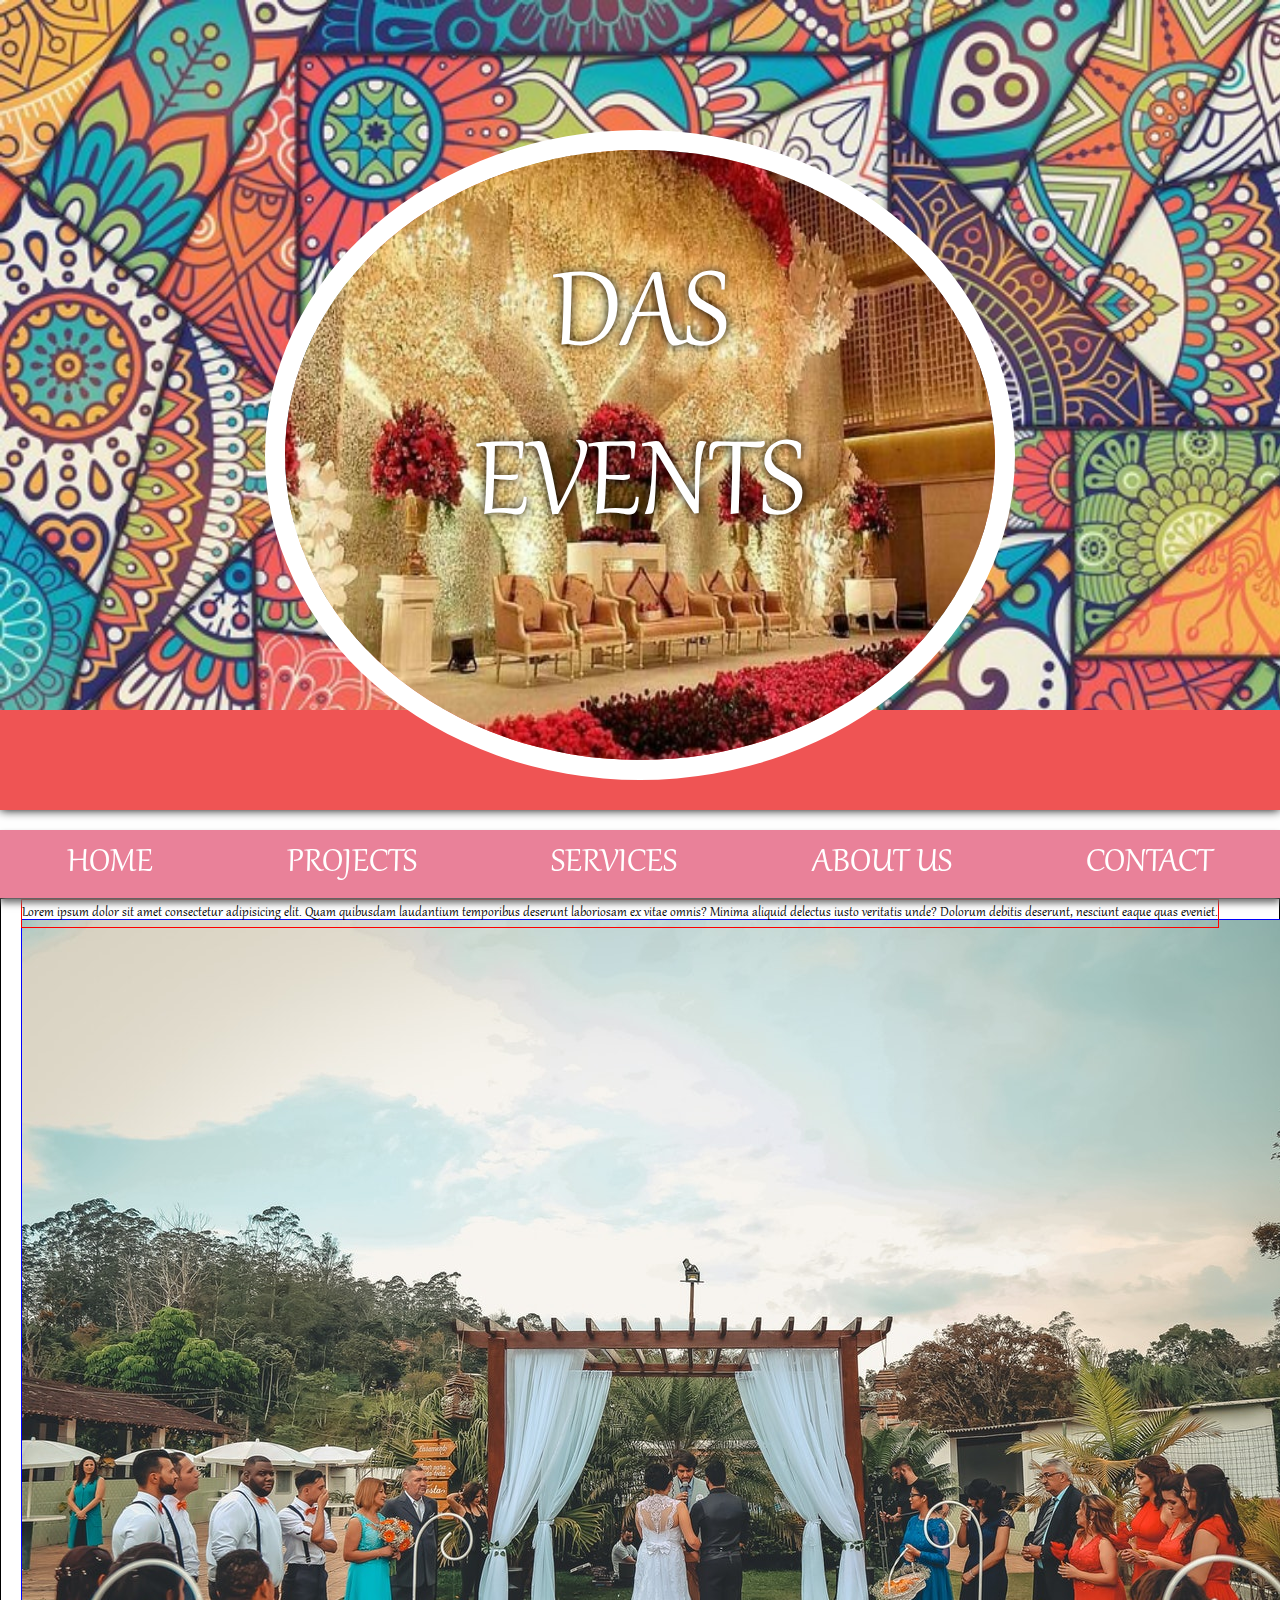
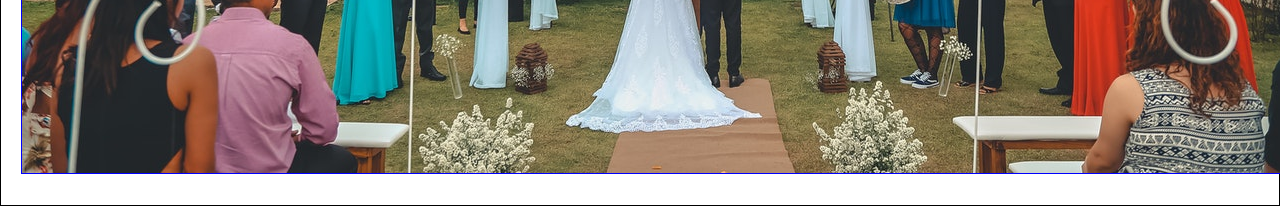
==== aboutus.html @ 894e2127 "first commit" ====
<!DOCTYPE html>
<html lang="en">
<head>
    <meta charset="UTF-8">
    <meta http-equiv="X-UA-Compatible" content="IE=edge">
    <meta name="viewport" content="width=device-width, initial-scale=1.0">
    <link rel="stylesheet" href="style.css">
    <link rel="stylesheet" href="aboutus.css">
    <title>Document</title>
</head>
<body>
    <header>
        <div class="banner">
            <div class="main-image">
                <img src="assets/img/dasbanner.jpg" alt="">
                <div class="das-events">
                    <h1>Das</h1>
                    <h1>Events</h1>
                </div>
            </div>
        </div>
        <nav>
            <ul>
               <a href="index.html"><li>Home</li> </a> 
                <a href=""><li>Projects</li></a>
                <a href=""><li>Services</li></a>
                <a href=""><li>About Us</li> </a>
                <a href=""><li>Contact</li></a>
            </ul>
        </nav>
    </header>

    <section>
        <div class="aboutus">
            <div class="aboutus-img">
                <img src="assets/img/pexels-sergio-souza-1779414.jpg" alt="">
                <p>Lorem ipsum dolor sit amet consectetur adipisicing elit. Quam quibusdam laudantium temporibus
                     deserunt laboriosam ex vitae omnis? Minima aliquid delectus iusto veritatis unde? Dolorum debitis deserunt, nesciunt eaque quas eveniet.
                </p>
            </div>
            
        </div>
    </section>
</body>
</html>
---- style.css ----
/* @import url('https://fonts.googleapis.com/css2?family=Gabriela&display=swap'); */

@font-face {
    font-family: myFont;
    src: url(assets/typography/gabriola\ Font\ Download.woff);
  }
:root{
    --pink:	#E98199;
    --red:#EF5454;
}
*{
    box-sizing: border-box;
    margin: 0;
    padding: 0;
    font-family: myFont,Helvetica, sans-serif;
}

header .banner{
    position: relative;
    background: url(assets/img/0_hL-usWd0WA_PzX6H.jpg);
    background-attachment: fixed;
    background-size: cover;
    width: 100%;
    /* border: 1px solid var(--red); */
    height: 90vh;
    border-bottom: 100px solid var(--red);

    display: flex;
    justify-content: center;

    z-index: -100;

    box-shadow: 0 0 10px black;
}

header .banner .main-image{
    position: absolute;
    /* border: 1px solid green; */
    margin-top: 130px;
    display: flex;
    justify-content: center;
    align-items: center;
    
    /* z-index: -1; */
}
header .banner .main-image img{
    width: 750px;
    height: 650px;
    border-radius: 50%;
    border: 20px solid white;
    position: relative;

}
header .banner .main-image .das-events{
    position: absolute;
    color: white;
    font-size: 4em;
text-align: center;
text-transform: uppercase;
margin-top: -150px;

}
header .banner .main-image .das-events h1{
    margin-bottom: -50px;
    font-weight: 400;
    text-shadow: 0 0 10px black;
}

nav{
    z-index: 100;
    margin-top: 20px;
    /* border: 1px solid red; */
    background-color: var(--pink);
    box-shadow: 0px 5px 7px 0px #6f6f6f;
    position: sticky;
    /* width: 100%; */
    top: 10px;
}
nav ul {
    display: flex;
    font-size: 2.5em;
    justify-content: space-around;
    color: white;
    list-style: none;
    text-transform: uppercase;
}
nav ul a{
    text-decoration: none;
    color: white;
}
nav ul a :hover{
    background-color: var(--red);
}
nav ul li{
    padding: 0 20px;
    /* background-color: red; */
}

/* subhead */
.sub-head{
    /* border: 1px solid red; */
    color: rgb(116, 116, 116);
font-size: 2.5em;
padding: 30px;    
}
.sub-head p{
    text-indent: 250px;
    text-align: justify;
}

/* shapes */
.bg-shapes-left{
    height: 100%;
    background: url(assets/img/shape-1.svg), url(assets/img/shape-2.svg) right;             
    /* background-attachment: fixed; */
    /* background-size:100% 100%; */
    /* background-size:cover; */
    background-repeat: no-repeat;
    /* background-position: left; */
    background-position: 0 2.5em,right 1000px;
 
}
.bg-shapes-right{
    height: 100%;
    background: url(assets/img/shape-2.svg);
    /* background-attachment: fixed; */
        /* background-size:100% 100%; */
    /* background-size:cover;
    background-repeat: no-repeat;
    background-position: right center;
*/
}

.body{
    /* border: 1px solid red; */
    display: flex;
    justify-content: space-evenly;
    padding: 20px;
    margin-bottom: 8.5em;
}
.body .body-img{
    width: 50%;
    /* padding: 10px; */
    color: rgb(116, 116, 116);
}
.body .body-content{
    width: 40%;
    /* padding: 10px; */
    color: rgb(116, 116, 116);
}
.body .body-img {
    border: 10px solid var(--red);
    box-shadow: black 0px 0px 5px 0px;
}
.body .body-img img{
    width: 100%;
    height: 100%;
    border: 10px solid white;
    box-shadow: 0 0 5px 0px black;
    object-fit: cover;
}
.body .body-content p{
    font-size: 2.5em;
}
.reverse{
    display: flex;
    flex-direction: row-reverse;
}

* {box-sizing:border-box}

/* Slideshow container */
.slideshow-container {
  /* max-width: 1000px; */
  position: relative;
  margin: auto;
  margin-top: 10em;
}

/* Hide the images by default */
.mySlides {
  display: none;
  border: 15px solid var(--red);
}
.mySlides > img{
    height: 80vh;
    object-fit: cover;
    box-shadow: 0 0 8px black;
}

/* Next & previous buttons */
.prev, .next {
  cursor: pointer;
  position: absolute;
  top: 50%;
  width: auto;
  margin-top: -22px;
  padding: 10px 30px;
  color: white;
  font-weight: bold;
  font-size: 18px;
  transition: 0.6s ease;
  border-radius: 0 3px 3px 0;
  user-select: none;

  background-color: var(--red);
  box-shadow: 0 0 8px black;
}

/* Position the "next button" to the right */
.next {
  right: 0;
  border-radius: 3px 0 0 3px;
}

/* On hover, add a black background color with a little bit see-through */
.prev:hover, .next:hover {
  background-color: var(--pink);
}

/* Caption text */
/* .text {
  color: #f2f2f2;
  font-size: 15px;
  padding: 8px 12px;
  position: absolute;
  bottom: 8px;
  width: 100%;
  text-align: center;
} */

/* Number text (1/3 etc) */
/* .numbertext {
  color: #f2f2f2;
  font-size: 12px;
  padding: 8px 12px;
  position: absolute;
  top: 0;
} */

/* The dots/bullets/indicators */
/* .dot {
  cursor: pointer;
  height: 15px;
  width: 15px;
  margin: 0 2px;
  background-color: #bbb;
  border-radius: 50%;
  display: inline-block;
  transition: background-color 0.6s ease;
} */

.active, .dot:hover {
  background-color: #717171;
}

/* Fading animation */
.fade {
  -webkit-animation-name: fade;
  -webkit-animation-duration: 1.5s;
  animation-name: fade;
  animation-duration: 1.5s;
}

@-webkit-keyframes fade {
  from {opacity: .4}
  to {opacity: 1}
}

@keyframes fade {
  from {opacity: .4}
  to {opacity: 1}
}

.section{
  /* border: 1px solid red; */
  position: relative;
  margin-top: 150px;
}
.section hr{
  position: absolute;
  background-color: #fabfc6;
  right: 0;
  border: none;
  height: 3em;
  width: 60%;
  /* margin-right: 0; */
  /* border: 1px solid blue; */
}
.left hr{
  left: 0;
margin-top: -100px;
}
.big-banner{
  display: flex;
  flex-direction: column;
  align-items: center;
  margin-top: 50px;
  /* border: 1px solid red; */
  padding: 20px;

}
.big-banner-img img{
  width: 100%;
  height: 80vh;
  border: 10px solid white;
  box-shadow: 0 0 5px black;
}
.big-banner-img{
  border-top:10px solid var(--red) ;
  border-right: 40px solid var(--red);
  border-bottom: 10px solid var(--red);
  border-left: 40px solid var(--red);
  box-shadow: 0 0 5px black;
}
.big-banner-img,.big-banner-content{
  width:80%;
  /* border: 1px solid blue; */
}
.big-banner-content{
  padding: 20px;
font-size: 3em;
color: rgb(117, 117, 117);
line-height: 1.3;
text-align: center;
}
.big-content{
  /* border: 1px solid red; */
  padding-top: 80px;
  padding-right: 100px;
  padding-left: 100px;
  padding-bottom: 30px;
  text-indent: 150px;
background-color: #fabfc6;
}
.big-content p{
  font-size: 2.5em;
  text-align: center;
  color: rgb(117, 117, 117);
}

.small-content{
  padding: 20px;
  display: flex;
  justify-content: center;
}
.small-content-p{
  width: 80%;
  border-bottom: 1px solid rgb(117, 117, 117) ;
font-size: 2em;
text-align: center;
color: rgb(117, 117, 117);
}
footer{
  background-color:#fabfc6 ;
}
.footer{
 
  display: flex;
  justify-content: space-around;
  font-size: 1.7em;
  
  color: rgb(62 62 62);
}
.about-us, .social-media, .address{
  width: 20%;
  text-align: center;
}
.social-icons{
  /* border: 1px solid red; */
  display: flex;
  justify-content: space-around;
}
.social-icons a{
  text-decoration: none;
  color: rgb(62 62 62);
}
.social-icons i{
 /* margin-left: 40px; */  
 font-size: 1.6em;
}
.copyrights{
  /* border: 1px solid red; */
  background-color: var(--pink);
  display: flex;
  justify-content: center;
  align-items: center;
font-size:1.5em;
color:rgb(62 62 62) ;
}
.copyrights a{
  text-decoration: none;
  color:white ;
}
---- aboutus.css ----
.aboutus-img {
border: 1px solid black;
padding: 20px;
position: relative;
}
.aboutus-img img{
position: relative;
border: 1px solid blue;
}
.aboutus-img p{
    border: 1px solid red;
    position: absolute;
    top: 0;
}
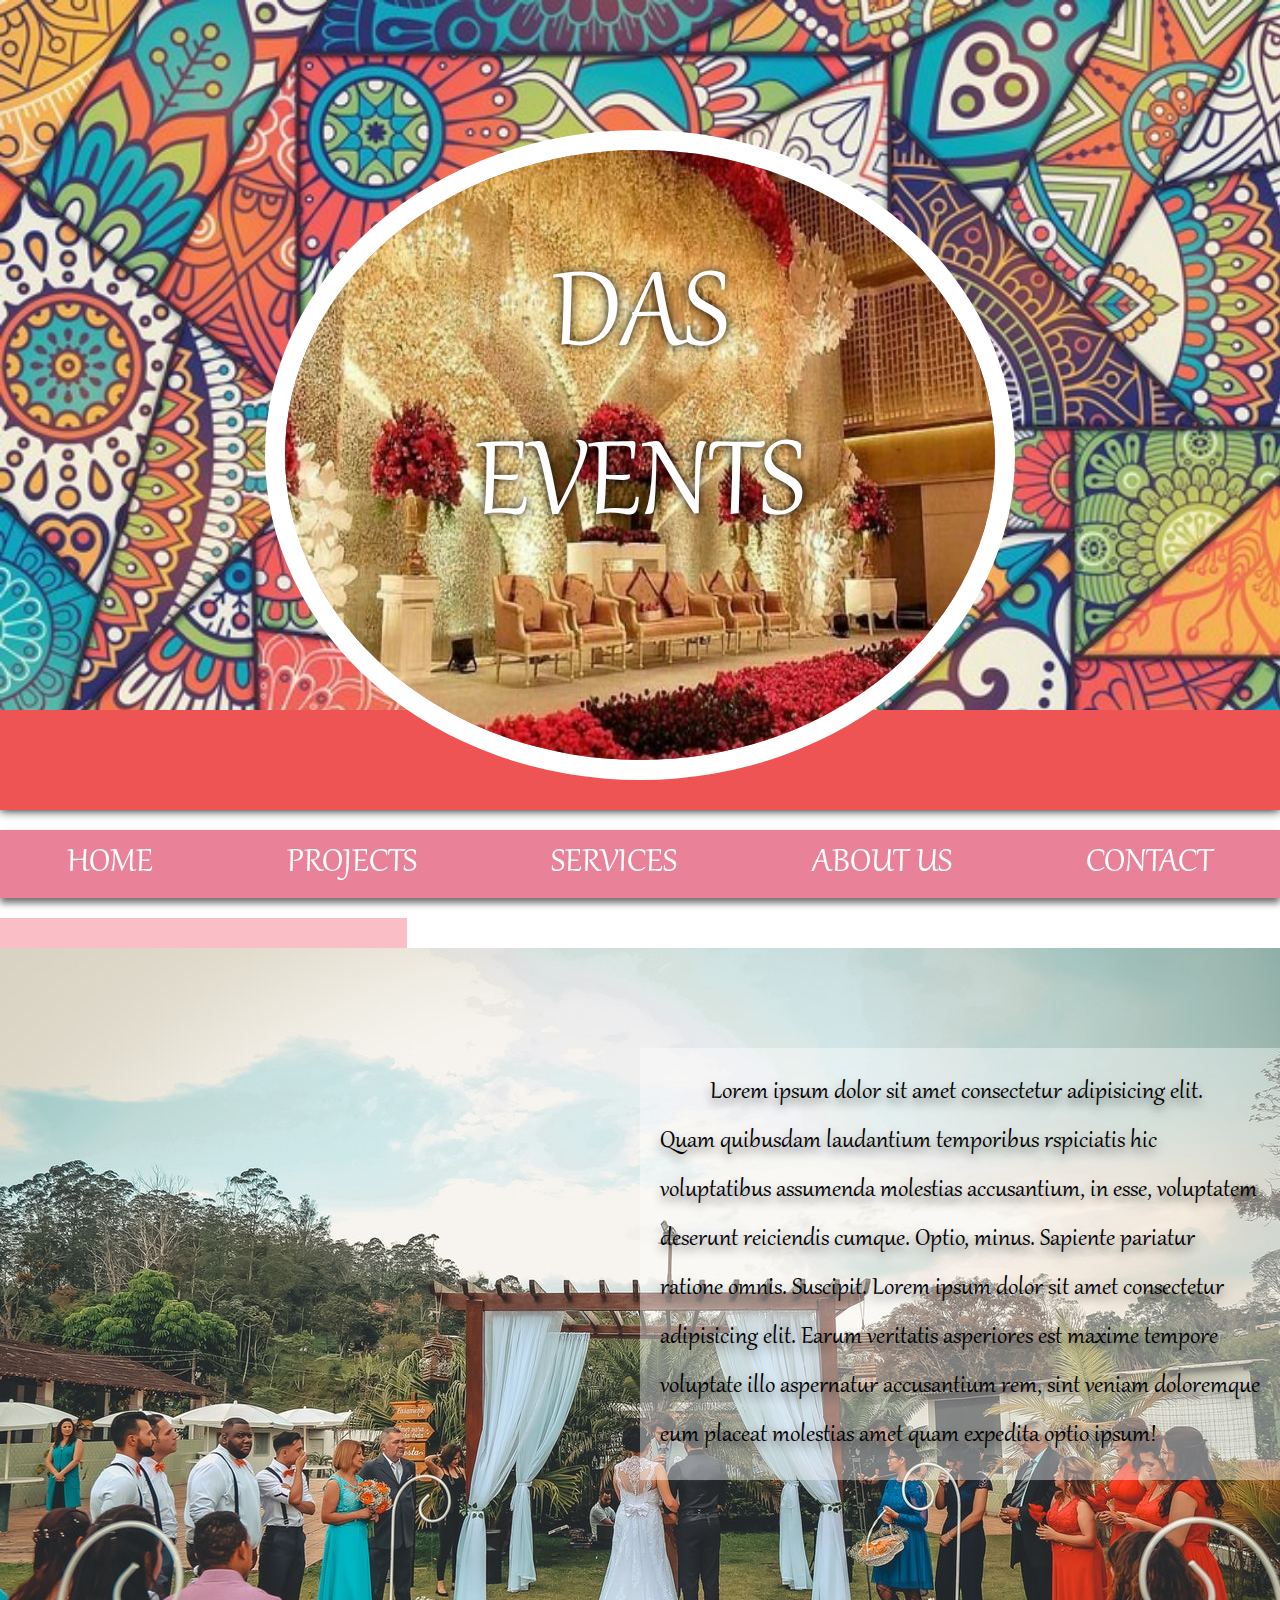
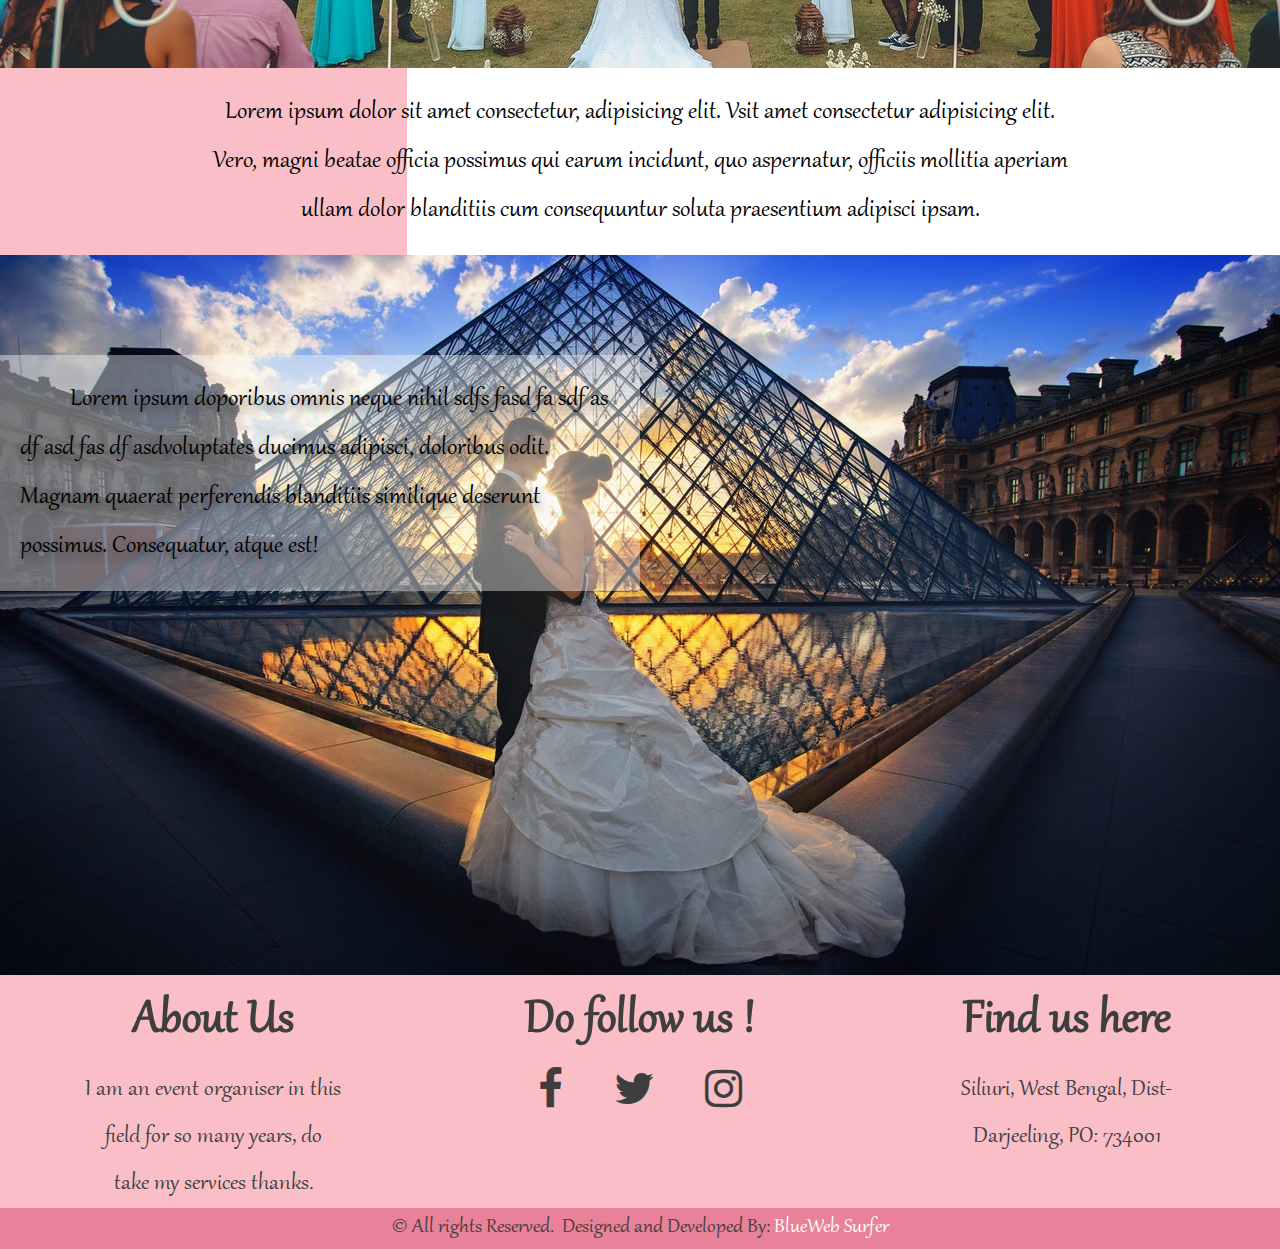
==== commit dca76db0: "remaining pages done" ====
--- a/aboutus.html
+++ b/aboutus.html
@@ -5,6 +5,7 @@
     <meta http-equiv="X-UA-Compatible" content="IE=edge">
     <meta name="viewport" content="width=device-width, initial-scale=1.0">
     <link rel="stylesheet" href="style.css">
+    <link rel="stylesheet" href="https://cdnjs.cloudflare.com/ajax/libs/font-awesome/4.7.0/css/font-awesome.min.css">
     <link rel="stylesheet" href="aboutus.css">
     <title>Document</title>
 </head>
@@ -22,24 +23,62 @@
         <nav>
             <ul>
                <a href="index.html"><li>Home</li> </a> 
-                <a href=""><li>Projects</li></a>
-                <a href=""><li>Services</li></a>
-                <a href=""><li>About Us</li> </a>
-                <a href=""><li>Contact</li></a>
+                <a href="projects.html"><li>Projects</li></a>
+                <a href="services.html"><li>Services</li></a>
+                <a href="aboutus.html"><li>About Us</li> </a>
+                <a href="contact.html"><li>Contact</li></a>
             </ul>
         </nav>
     </header>
 
-    <section>
+    <section class="bg-image">
         <div class="aboutus">
             <div class="aboutus-img">
                 <img src="assets/img/pexels-sergio-souza-1779414.jpg" alt="">
                 <p>Lorem ipsum dolor sit amet consectetur adipisicing elit. Quam quibusdam laudantium temporibus
-                     deserunt laboriosam ex vitae omnis? Minima aliquid delectus iusto veritatis unde? Dolorum debitis deserunt, nesciunt eaque quas eveniet.
-                </p>
+                    rspiciatis hic voluptatibus assumenda molestias accusantium, in esse, voluptatem deserunt reiciendis cumque. Optio, minus. Sapiente pariatur ratione omnis. Suscipit.
+                Lorem ipsum dolor sit amet consectetur adipisicing elit. Earum veritatis asperiores est maxime tempore voluptate illo aspernatur accusantium rem, sint veniam doloremque eum placeat molestias amet quam expedita optio ipsum!
+                    </p>
             </div>
             
         </div>
+        <div class="small-content">
+            <p>Lorem ipsum dolor sit amet consectetur, adipisicing elit. Vsit amet consectetur adipisicing elit. Vero, magni beatae officia possimus qui earum incidunt, quo aspernatur, officiis mollitia aperiam ullam dolor blanditiis cum consequuntur soluta praesentium adipisci ipsam.
+            </p>
+        </div>
+        <div class="aboutus-subfooter">
+            <div class="aboutus-subfooter-img">
+                <img src="assets/img/pexels-igor-link-933118.jpg" alt="">
+                <p>Lorem ipsum doporibus omnis neque nihil sdfs fasd fa sdf as df asd fas df asdvoluptates ducimus adipisci, doloribus odit. Magnam quaerat perferendis blanditiis similique deserunt possimus. Consequatur, atque est!
+                </p>
+            </div>
+        </div>
     </section>
+
+    <footer>
+        <div class="footer">
+        <div class="about-us">
+            <h1>About Us</h1>
+            <p>I am an event organiser in this field for so many years, do take my services thanks.</p>
+        </div>
+        <div class="social-media">
+            <h1>Do follow us !</h1>
+            <div class="social-icons">
+                <a href="https://www.facebook.com/"><i class="fa fa-facebook"></i></a>
+                <a href="https://www.twitter.com/"><i class="fa fa-twitter"></i></a>
+                <a href="https://www.instagram.com/"><i class="fa fa-instagram"></i></a>
+            </div>
+            
+        </div>
+        <div class="address">
+            <h1>Find us here</h1>
+            <p>Siliuri, West Bengal, Dist-Darjeeling, PO: 734001</p>
+        </div>
+       </div>
+       <div class="copyrights">
+        <p>&copy; All rights Reserved.</p>
+        <p>&nbsp; Designed and Developed By: <a href="www.bluewebsurfer.com">BlueWeb Surfer</a></p>
+    </div>
+    </footer>
 </body>
 </html>--- a/aboutus.css
+++ b/aboutus.css
@@ -1,14 +1,82 @@
+:root{
+    --pink:	#E98199;
+    --red:#EF5454;
+}
+.aboutus{
+    padding-top: 50px;
+    /* border: 10px solid red; */
+    position: relative;
+}
+.bg-image{
+    background: url(assets/img/shape-1.svg);
+    background-repeat: no-repeat;
+    background-position: 0 20px;
+}
 .aboutus-img {
-border: 1px solid black;
-padding: 20px;
+/* border: 1px solid black; */
+/* padding: 20px; */
 position: relative;
+height: 80vh;
 }
 .aboutus-img img{
 position: relative;
-border: 1px solid blue;
+/* border: 1px solid blue; */
+object-fit: cover;
+width: 100%;
+height: 80vh;
 }
 .aboutus-img p{
-    border: 1px solid red;
+    /* border: 1px solid red; */
     position: absolute;
-    top: 0;
+    top: 100px;
+    text-indent: 50px;
+padding: 20px;
+background-color: rgb(255 255 255 / 40%);
+    right: 0;
+    width: 50%;
+    font-size: 1.8em;
+    font-weight: 500;
+    text-shadow: 0 5px 10px rgb(49 49 49 / 64%);
+}
+.small-content{
+    /* border: 1px solid red; */
+}
+.small-content p{
+    width: 70%;
+    text-align: center;
+    font-size: 1.8em;
+}
+
+/* aboutus sub footer */
+.aboutus-subfooter{
+    /* padding-top: 50px; */
+    /* border: 10px solid red; */
+    position: relative;
+}
+
+.aboutus-subfooter-img {
+/* border: 1px solid black; */
+/* padding: 20px; */
+position: relative;
+height: 80vh;
+}
+.aboutus-subfooter-img img{
+position: relative;
+/* border: 1px solid blue; */
+object-fit: cover;
+width: 100%;
+height: 80vh;
+}
+.aboutus-subfooter-img p{
+    /* border: 1px solid red; */
+    position: absolute;
+    top: 100px;
+    text-indent: 50px;
+padding: 20px;
+background-color: rgb(255 255 255 / 40%);
+    left: 0;
+    width: 50%;
+    font-size: 1.8em;
+    font-weight: 500;
+    text-shadow: 0 5px 10px rgb(49 49 49 / 64%);
 }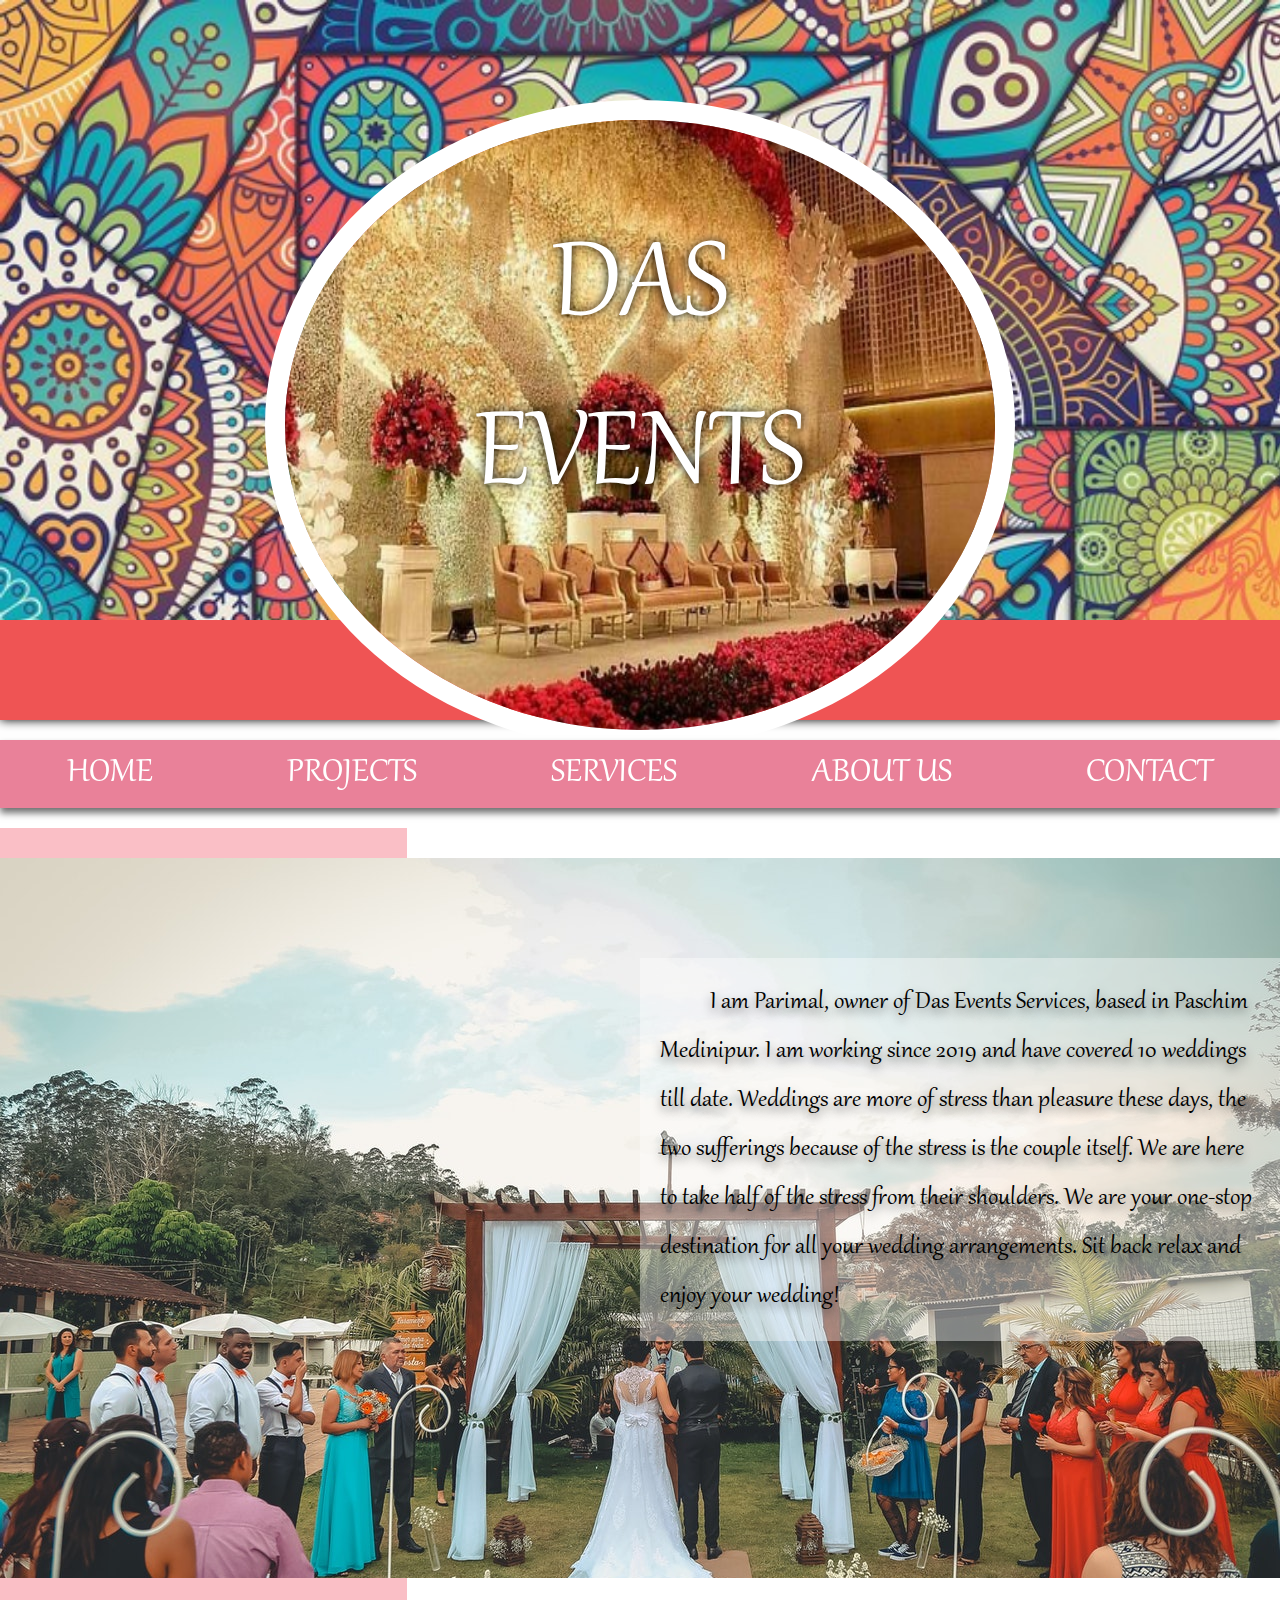
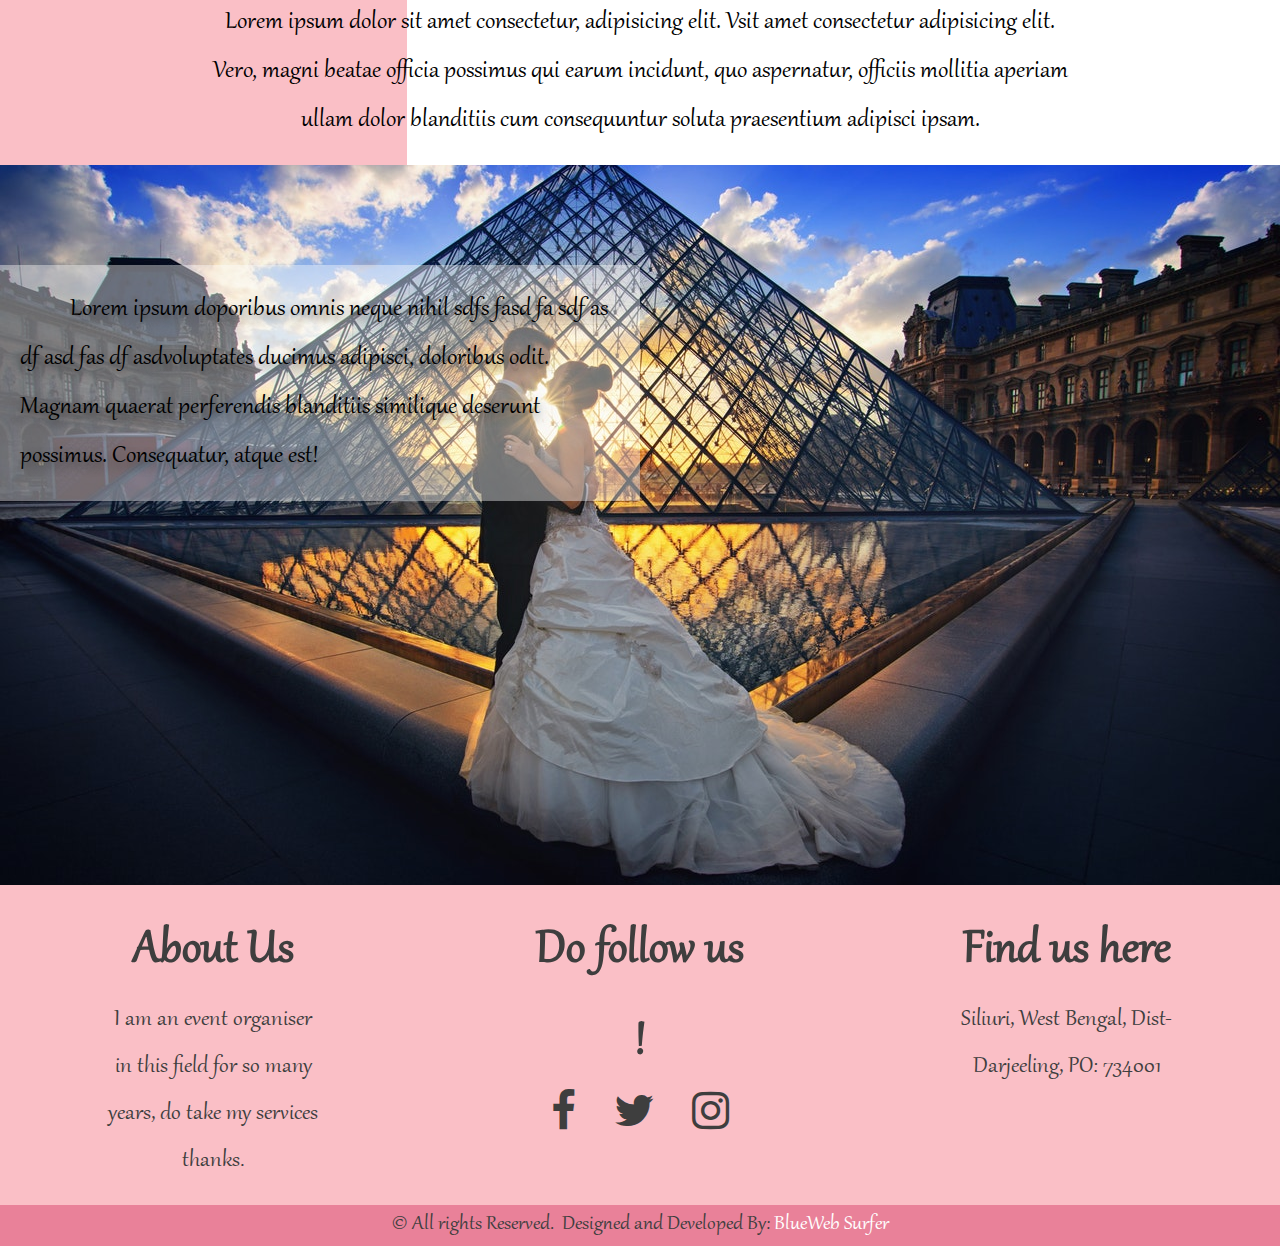
==== commit 7d69ccb2: "responsive" ====
--- a/aboutus.html
+++ b/aboutus.html
@@ -35,9 +35,7 @@
         <div class="aboutus">
             <div class="aboutus-img">
                 <img src="assets/img/pexels-sergio-souza-1779414.jpg" alt="">
-                <p>Lorem ipsum dolor sit amet consectetur adipisicing elit. Quam quibusdam laudantium temporibus
-                    rspiciatis hic voluptatibus assumenda molestias accusantium, in esse, voluptatem deserunt reiciendis cumque. Optio, minus. Sapiente pariatur ratione omnis. Suscipit.
-                Lorem ipsum dolor sit amet consectetur adipisicing elit. Earum veritatis asperiores est maxime tempore voluptate illo aspernatur accusantium rem, sint veniam doloremque eum placeat molestias amet quam expedita optio ipsum!
+                <p>I am Parimal, owner of Das Events Services, based in Paschim Medinipur. I am working since 2019 and have covered 10 weddings till date. Weddings are more of stress than pleasure these days, the two sufferings because of the stress is the couple itself. We are here to take half of the stress from their shoulders. We are your one-stop destination for all your wedding arrangements. Sit back relax and enjoy your wedding!
                     </p>
             </div>
             
--- a/style.css
+++ b/style.css
@@ -15,6 +15,13 @@
     font-family: myFont,Helvetica, sans-serif;
 }
 
+header .topheader{
+  width: 100%;
+  background-color: var(--pink);
+  float: right;
+  text-align: center;
+  
+}
 header .banner{
     position: relative;
     background: url(assets/img/0_hL-usWd0WA_PzX6H.jpg);
@@ -22,7 +29,7 @@
     background-size: cover;
     width: 100%;
     /* border: 1px solid var(--red); */
-    height: 90vh;
+    height: 80vh;
     border-bottom: 100px solid var(--red);
 
     display: flex;
@@ -35,8 +42,11 @@
 
 header .banner .main-image{
     position: absolute;
+    width: 750px;
+    height: 650px;
+    /* border: 1px solid red; */
     /* border: 1px solid green; */
-    margin-top: 130px;
+    margin-top: 100px;
     display: flex;
     justify-content: center;
     align-items: center;
@@ -44,8 +54,8 @@
     /* z-index: -1; */
 }
 header .banner .main-image img{
-    width: 750px;
-    height: 650px;
+    width: 100%;
+    height: 100%;
     border-radius: 50%;
     border: 20px solid white;
     position: relative;
@@ -73,7 +83,6 @@
     background-color: var(--pink);
     box-shadow: 0px 5px 7px 0px #6f6f6f;
     position: sticky;
-    /* width: 100%; */
     top: 10px;
 }
 nav ul {
@@ -95,6 +104,9 @@
     padding: 0 20px;
     /* background-color: red; */
 }
+.hammenu{
+  display: none;
+}
 
 /* subhead */
 .sub-head{
@@ -104,7 +116,7 @@
 padding: 30px;    
 }
 .sub-head p{
-    text-indent: 250px;
+    text-indent: 150px;
     text-align: justify;
 }
 
@@ -324,6 +336,7 @@
 line-height: 1.3;
 text-align: center;
 }
+/* big content */
 .big-content{
   /* border: 1px solid red; */
   padding-top: 80px;
@@ -365,6 +378,7 @@
 .about-us, .social-media, .address{
   width: 20%;
   text-align: center;
+  padding: 20px;
 }
 .social-icons{
   /* border: 1px solid red; */
@@ -393,3 +407,159 @@
   color:white ;
 }
 
+/* responsve */ 
+@media(max-width:480px){
+  header .banner{
+    height: 50vh;
+    border-bottom: 50px solid var(--red);
+    /* width: 30%; */
+  }
+  header .banner .main-image{
+    width: 70%;
+    height: 300px;
+    margin-top: 100px;
+  }
+  header .banner .main-image img{
+    width: 100%;
+    height: 100%;
+    object-fit: cover;
+    border: 10px solid white;
+  }
+  header .banner .main-image .das-events{
+    margin-top: -30px;
+    font-size: 1.8em;
+  }
+  nav{
+    margin-top: -5px;
+    border: 1px solid red;
+    width: 100%;
+  }
+  nav ul{
+    flex-direction: column;
+  }
+  .hammenu{
+    display: block;
+  }
+  nav{
+    position: relative;
+  }
+  nav ul a .hammenu {
+    position: absolute;
+    top: 0;
+    right: 0;
+  }
+  nav .topnav a:not(:first-child){
+    display: none;
+  }
+  .topnav .responsive a{
+    display: block;
+    border: 10px solid black;
+  }
+
+  /* subhead */
+  .sub-head{
+    font-size: 1.5em;
+  }
+  .bg-shapes-left{
+    background: url(assets/img/shape-2.svg);
+    background-repeat: no-repeat;
+    background-position: left 30px;
+  }
+
+  .body{
+    flex-direction: column;
+    margin-bottom: 1.5em;
+  }
+  .body .body-img{
+    width: 100%;
+    height: 40vh;
+  }
+  .body .body-content{
+    width: 100%;
+    /* padding: 10px; */
+    color: rgb(116, 116, 116);
+}
+.body .body-content p{
+  font-size: 2em;
+}
+
+.slideshow-container {
+  margin-top: 4em;
+}
+
+.mySlides > img{
+height: 40vh;
+object-fit: cover;
+}
+.prev, .next {
+  font-size: 0.5em;
+  padding: 10px 20px;
+}
+.section{
+  position: relative;
+  margin-top: 30px;
+}
+.big-banner{
+  margin-top: 0;
+  /* width: 100%; */
+
+}
+.big-banner-img,.big-banner-content{
+  width: 100%;
+}
+.big-banner-img{
+  border-top:10px solid var(--red) ;
+  border-right: 20px solid var(--red);
+  border-bottom: 10px solid var(--red);
+  border-left: 20px solid var(--red);
+  /* box-shadow: 0 0 5px black; */
+}
+.big-banner-img img{
+  height: 40vh;
+  border: 5px solid white;
+  object-fit: cover;
+  object-position: center;
+}
+.big-banner-content{
+  font-size: 2em;
+  text-align: justify;
+  text-indent: 50px;
+}
+/* bigcontent */
+.big-content{
+  padding-top: 20px;
+  padding-right: 20px;
+  padding-left: 20px;
+  padding-bottom: 10px;
+  text-indent: 70px;
+}
+.big-content p{
+  font-size: 2em;
+  text-align: justify;
+}
+.small-content-p{
+  width: 100%;
+  text-align: justify;
+  font-size: 1.8em;
+  text-indent: 70px;
+
+}
+/* footer */
+.footer{
+  flex-direction: column;
+}
+.about-us, .social-media, .address{
+  width: 100%;
+}
+.social-icons i{
+  /* margin-left: 40px; */  
+  font-size: 1.3em;
+ }
+.copyrights{
+  flex-direction: column;
+}
+.left hr{
+  margin-top: -70px;
+}
+
+}--- a/aboutus.css
+++ b/aboutus.css
@@ -23,7 +23,7 @@
 /* border: 1px solid blue; */
 object-fit: cover;
 width: 100%;
-height: 80vh;
+height: 100%;
 }
 .aboutus-img p{
     /* border: 1px solid red; */
@@ -65,7 +65,7 @@
 /* border: 1px solid blue; */
 object-fit: cover;
 width: 100%;
-height: 80vh;
+height: 100%;
 }
 .aboutus-subfooter-img p{
     /* border: 1px solid red; */
@@ -79,4 +79,38 @@
     font-size: 1.8em;
     font-weight: 500;
     text-shadow: 0 5px 10px rgb(49 49 49 / 64%);
+}
+@media (max-width:480px){
+    .bg-image{
+        background: url(assets/img/shape-2.svg);
+        background-repeat: no-repeat;
+        background-position: 0 20px;  
+    }
+    .aboutus-img{
+        height: 70vh;
+        /* border: 1px solid red; */
+    }
+    .aboutus-img img{
+        /* padding: 10px; */
+    }
+    .aboutus-img p{
+        top: 40px;
+        /* left: 20px; */
+        font-size: 1.3em;
+        width: 100%;
+    }
+    .small-content p{
+        width: 100%;
+        text-indent: 50px;
+        text-align: justify;
+        font-size: 1.3em;
+    }
+    .aboutus-subfooter-img {
+        height: 70vh;   
+    }
+    .aboutus-subfooter-img p{
+        width: 100%;
+        top: 150px;
+        font-size: 1.3em;
+    }
 }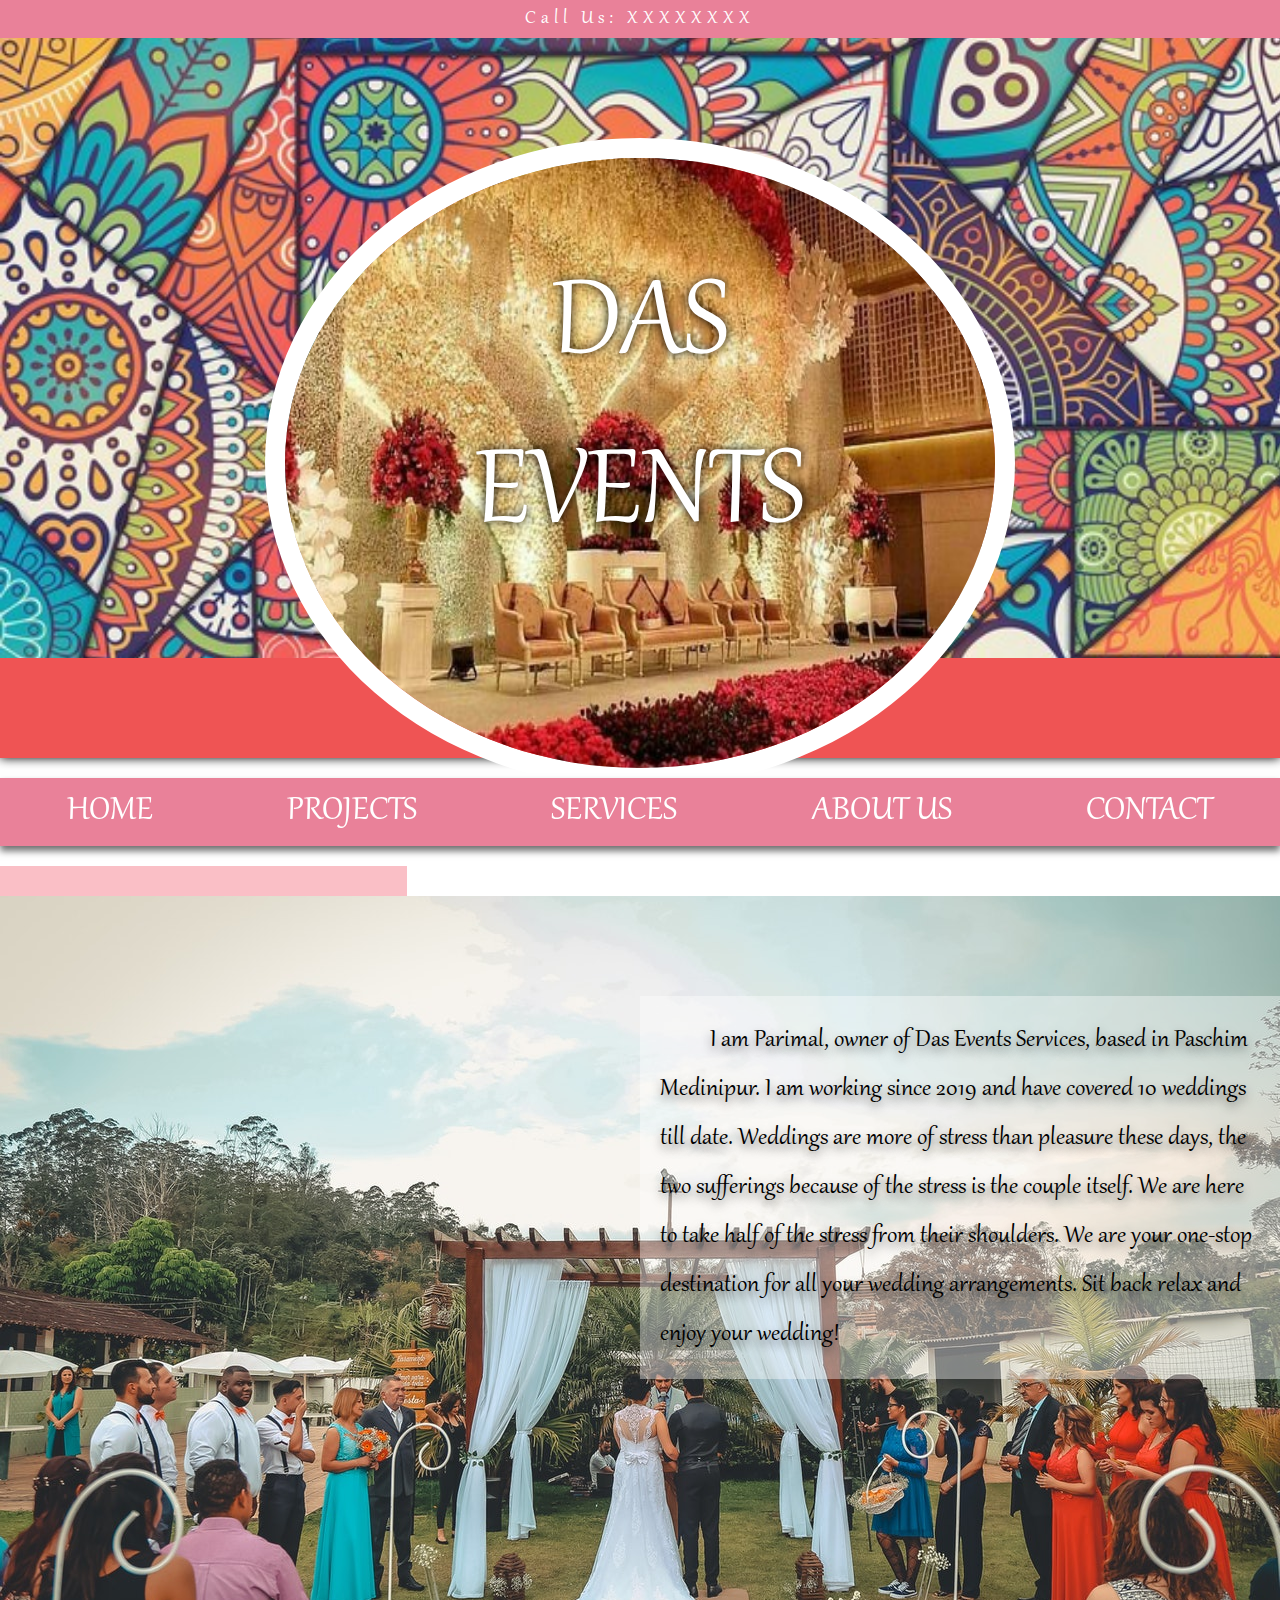
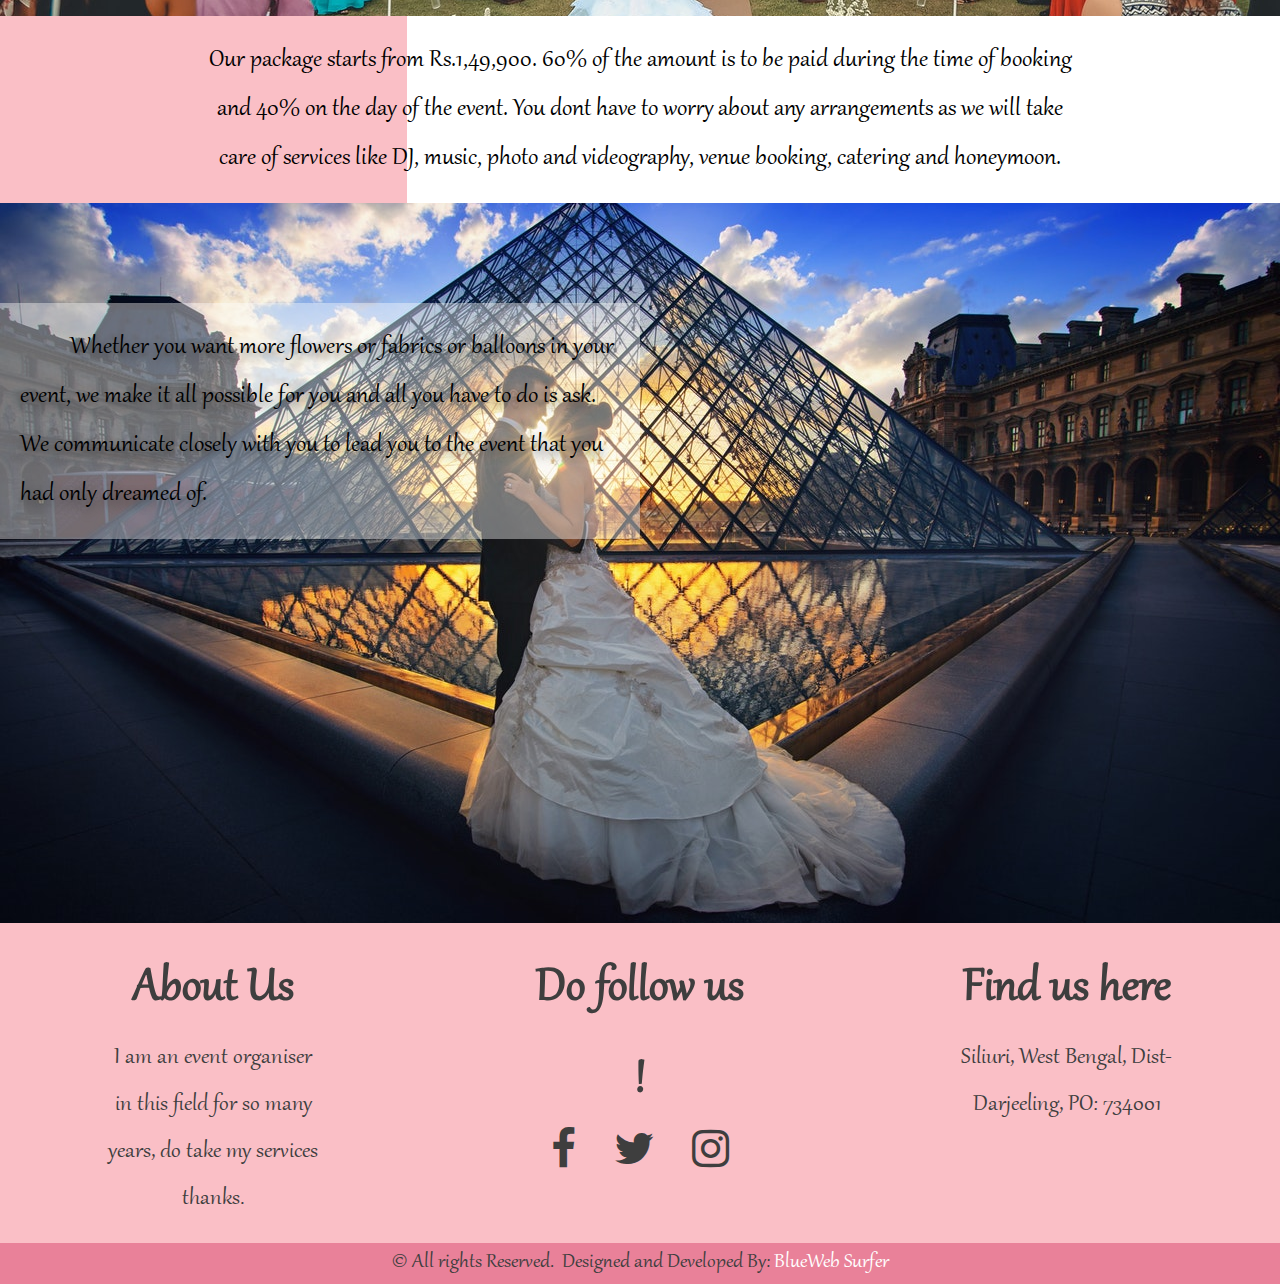
==== commit e63a3ea8: "updated with new one" ====
--- a/aboutus.html
+++ b/aboutus.html
@@ -4,51 +4,62 @@
     <meta charset="UTF-8">
     <meta http-equiv="X-UA-Compatible" content="IE=edge">
     <meta name="viewport" content="width=device-width, initial-scale=1.0">
-    <link rel="stylesheet" href="style.css">
+    <link rel="stylesheet" href="public/assets/css/style.css">
     <link rel="stylesheet" href="https://cdnjs.cloudflare.com/ajax/libs/font-awesome/4.7.0/css/font-awesome.min.css">
-    <link rel="stylesheet" href="aboutus.css">
+    <link rel="stylesheet" href="public/assets/css/aboutus.css">
+    <script defer src="public/assets/js/menu.js"></script>
     <title>Document</title>
 </head>
 <body>
     <header>
+        <div class="topheader">
+            <span>Call Us: <a href="tel:123456789">XXXXXXXX</a> </span> 
+         </div>
         <div class="banner">
             <div class="main-image">
-                <img src="assets/img/dasbanner.jpg" alt="">
+                <img src="public/assets/img/dasbanner.jpg" alt="">
                 <div class="das-events">
                     <h1>Das</h1>
                     <h1>Events</h1>
                 </div>
             </div>
         </div>
-        <nav>
+        <nav class="mynav" id="myId">
             <ul>
-               <a href="index.html"><li>Home</li> </a> 
+                <a href="javascript:void(0);" class="icon" onclick="myFunction()">
+                    Das Events
+                    <i class="fa fa-bars"></i>
+                </a>
+                <a href="index.html"> <li>Home</li></a> 
                 <a href="projects.html"><li>Projects</li></a>
-                <a href="services.html"><li>Services</li></a>
+                <a href="services.html"> <li>Services</li></a>
                 <a href="aboutus.html"><li>About Us</li> </a>
-                <a href="contact.html"><li>Contact</li></a>
+                <a href="contact.html"><li>Contact</li></a>              
             </ul>
-        </nav>
+            </nav>
     </header>
 
     <section class="bg-image">
         <div class="aboutus">
             <div class="aboutus-img">
-                <img src="assets/img/pexels-sergio-souza-1779414.jpg" alt="">
+                <img src="public/assets/img/pexels-sergio-souza-1779414.jpg" alt="">
                 <p>I am Parimal, owner of Das Events Services, based in Paschim Medinipur. I am working since 2019 and have covered 10 weddings till date. Weddings are more of stress than pleasure these days, the two sufferings because of the stress is the couple itself. We are here to take half of the stress from their shoulders. We are your one-stop destination for all your wedding arrangements. Sit back relax and enjoy your wedding!
                     </p>
             </div>
             
         </div>
         <div class="small-content">
-            <p>Lorem ipsum dolor sit amet consectetur, adipisicing elit. Vsit amet consectetur adipisicing elit. Vero, magni beatae officia possimus qui earum incidunt, quo aspernatur, officiis mollitia aperiam ullam dolor blanditiis cum consequuntur soluta praesentium adipisci ipsam.
-            </p>
+            <p>Our package starts from Rs.1,49,900. 60% of the amount is to be paid during the time of
+                booking and 40% on the day of the event. You dont have to worry about any arrangements as we will
+                take care of services like DJ, music, photo and videography, venue booking, catering and honeymoon.
+                </p>
         </div>
         <div class="aboutus-subfooter">
             <div class="aboutus-subfooter-img">
-                <img src="assets/img/pexels-igor-link-933118.jpg" alt="">
-                <p>Lorem ipsum doporibus omnis neque nihil sdfs fasd fa sdf as df asd fas df asdvoluptates ducimus adipisci, doloribus odit. Magnam quaerat perferendis blanditiis similique deserunt possimus. Consequatur, atque est!
-                </p>
+                <img src="public/assets/img/pexels-igor-link-933118.jpg" alt="">
+                <p>Whether you want more flowers or fabrics or balloons in your event, we make it all possible for you and
+                    all you have to do is ask. We communicate closely with you to lead you to the event that you had only
+                    dreamed of.</p>
             </div>
         </div>
     </section>
--- a/public/assets/css/style.css
+++ b/public/assets/css/style.css
@@ -0,0 +1,601 @@
+/* @import url('https://fonts.googleapis.com/css2?family=Gabriela&display=swap'); */
+
+@font-face {
+    font-family: myFont;
+    src: url(../typography/gabriola\ Font\ Download.woff);
+  }
+:root{
+    --pink:	#E98199;
+    --red:#EF5454;
+}
+*{
+    box-sizing: border-box;
+    margin: 0;
+    padding: 0;
+    font-family: myFont,Helvetica, sans-serif;
+}
+
+header .topheader{
+  width: 100%;
+  background-color: var(--pink);
+  float: right;
+  text-align: center;
+  font-size: 1.4em;
+  /* font-weight: bolder; */
+}
+.topheader a,.topheader span{
+  text-decoration: none;
+  letter-spacing: 5px;
+  color: rgb(255, 255, 255);
+}
+header .banner{
+    position: relative;
+    background: url(../img/0_hL-usWd0WA_PzX6H.jpg);
+    background-attachment: fixed;
+    background-size: cover;
+    width: 100%;
+    /* border: 1px solid var(--red); */
+    height: 80vh;
+    border-bottom: 100px solid var(--red);
+
+    display: flex;
+    justify-content: center;
+
+    z-index: -100;
+
+    box-shadow: 0 0 10px black;
+}
+
+header .banner .main-image{
+    position: absolute;
+    width: 750px;
+    height: 650px;
+    /* border: 1px solid red; */
+    /* border: 1px solid green; */
+    margin-top: 100px;
+    display: flex;
+    justify-content: center;
+    align-items: center;
+    
+    /* z-index: -1; */
+}
+header .banner .main-image img{
+    width: 100%;
+    height: 100%;
+    border-radius: 50%;
+    border: 20px solid white;
+    position: relative;
+
+}
+header .banner .main-image .das-events{
+    position: absolute;
+    color: white;
+    font-size: 4em;
+text-align: center;
+text-transform: uppercase;
+margin-top: -150px;
+
+}
+header .banner .main-image .das-events h1{
+    margin-bottom: -50px;
+    font-weight: 400;
+    text-shadow: 0 0 10px black;
+}
+
+nav{
+    z-index: 100;
+    margin-top: 20px;
+    /* border: 1px solid red; */
+    background-color: var(--pink);
+    box-shadow: 0px 5px 7px 0px #6f6f6f;
+    position: sticky;
+    top: 10px;
+}
+nav ul {
+    display: flex;
+    font-size: 2.5em;
+    justify-content: space-around;
+    color: white;
+    list-style: none;
+    text-transform: uppercase;
+}
+nav ul a{
+    text-decoration: none;
+    color: white;
+}
+nav ul a :hover{
+    background-color: var(--red);
+}
+nav ul li{
+    padding: 0 20px;
+    /* background-color: red; */
+}
+.icon{
+  display: none;
+}
+
+/* subhead */
+.sub-head{
+    /* border: 1px solid red; */
+    color: rgb(116, 116, 116);
+font-size: 2.5em;
+padding: 30px;    
+}
+.sub-head p{
+    text-indent: 150px;
+    text-align: justify;
+}
+
+/* shapes */
+.bg-shapes-left{
+    height: 100%;
+    background: url(../img/shape-1.svg), url(../img/shape-2.svg) right;             
+    /* background-attachment: fixed; */
+    /* background-size:100% 100%; */
+    /* background-size:cover; */
+    background-repeat: no-repeat;
+    /* background-position: left; */
+    background-position: 0 2.5em,right 1000px;
+}
+.bg-shapes-right{
+    height: 100%;
+    background: url(../img/shape-2.svg);
+    /* background-attachment: fixed; */
+        /* background-size:100% 100%; */
+    /* background-size:cover;
+    background-repeat: no-repeat;
+    background-position: right center;
+*/
+}
+
+.body{
+    /* border: 1px solid red; */
+    display: flex;
+    justify-content: space-evenly;
+    padding: 20px;
+    margin-bottom: 8.5em;
+}
+.body .body-img{
+    width: 50%;
+    /* padding: 10px; */
+    color: rgb(116, 116, 116);
+}
+.body .body-content{
+    width: 40%;
+    /* padding: 10px; */
+    color: rgb(116, 116, 116);
+}
+.body .body-img {
+    border: 10px solid var(--red);
+    box-shadow: black 0px 0px 5px 0px;
+}
+.body .body-img img{
+    width: 100%;
+    height: 100%;
+    border: 10px solid white;
+    box-shadow: 0 0 5px 0px black;
+    object-fit: cover;
+}
+.body .body-content p{
+    font-size: 2.5em;
+}
+.reverse{
+    display: flex;
+    flex-direction: row-reverse;
+}
+
+* {box-sizing:border-box}
+
+/* Slideshow container */
+.slideshow-container {
+  /* max-width: 1000px; */
+  position: relative;
+  margin: auto;
+  margin-top: 10em;
+}
+
+/* Hide the images by default */
+.mySlides {
+  display: none;
+  border: 15px solid var(--red);
+}
+.mySlides > img{
+    height: 80vh;
+    object-fit: cover;
+    box-shadow: 0 0 8px black;
+}
+
+/* Next & previous buttons */
+.prev, .next {
+  cursor: pointer;
+  position: absolute;
+  top: 50%;
+  width: auto;
+  margin-top: -22px;
+  padding: 10px 30px;
+  color: white;
+  font-weight: bold;
+  font-size: 18px;
+  transition: 0.6s ease;
+  border-radius: 0 3px 3px 0;
+  user-select: none;
+
+  background-color: var(--red);
+  box-shadow: 0 0 8px black;
+}
+
+/* Position the "next button" to the right */
+.next {
+  right: 0;
+  border-radius: 3px 0 0 3px;
+}
+
+/* On hover, add a black background color with a little bit see-through */
+.prev:hover, .next:hover {
+  background-color: var(--pink);
+}
+
+/* Caption text */
+/* .text {
+  color: #f2f2f2;
+  font-size: 15px;
+  padding: 8px 12px;
+  position: absolute;
+  bottom: 8px;
+  width: 100%;
+  text-align: center;
+} */
+
+/* Number text (1/3 etc) */
+/* .numbertext {
+  color: #f2f2f2;
+  font-size: 12px;
+  padding: 8px 12px;
+  position: absolute;
+  top: 0;
+} */
+
+/* The dots/bullets/indicators */
+/* .dot {
+  cursor: pointer;
+  height: 15px;
+  width: 15px;
+  margin: 0 2px;
+  background-color: #bbb;
+  border-radius: 50%;
+  display: inline-block;
+  transition: background-color 0.6s ease;
+} */
+
+.active, .dot:hover {
+  background-color: #717171;
+}
+
+/* Fading animation */
+.fade {
+  -webkit-animation-name: fade;
+  -webkit-animation-duration: 1.5s;
+  animation-name: fade;
+  animation-duration: 1.5s;
+}
+
+@-webkit-keyframes fade {
+  from {opacity: .4}
+  to {opacity: 1}
+}
+
+@keyframes fade {
+  from {opacity: .4}
+  to {opacity: 1}
+}
+
+.section{
+  /* border: 1px solid red; */
+  position: relative;
+  margin-top: 150px;
+}
+.section hr{
+  position: absolute;
+  background-color: #fabfc6;
+  right: 0;
+  border: none;
+  height: 3em;
+  width: 60%;
+  /* margin-right: 0; */
+  /* border: 1px solid blue; */
+}
+.left hr{
+  left: 0;
+margin-top: -100px;
+}
+.big-banner{
+  display: flex;
+  flex-direction: column;
+  align-items: center;
+  margin-top: 50px;
+  /* border: 1px solid red; */
+  padding: 20px;
+
+}
+.big-banner-img img{
+  width: 100%;
+  height: 80vh;
+  border: 10px solid white;
+  box-shadow: 0 0 5px black;
+}
+.big-banner-img{
+  border-top:10px solid var(--red) ;
+  border-right: 40px solid var(--red);
+  border-bottom: 10px solid var(--red);
+  border-left: 40px solid var(--red);
+  box-shadow: 0 0 5px black;
+}
+.big-banner-img,.big-banner-content{
+  width:80%;
+  /* border: 1px solid blue; */
+}
+.big-banner-content{
+  padding: 20px;
+font-size: 3em;
+color: rgb(117, 117, 117);
+line-height: 1.3;
+text-align: center;
+}
+/* big content */
+.big-content{
+  /* border: 1px solid red; */
+  padding-top: 80px;
+  padding-right: 100px;
+  padding-left: 100px;
+  padding-bottom: 30px;
+  text-indent: 150px;
+background-color: #fabfc6;
+}
+.big-content p{
+  font-size: 2.5em;
+  text-align: center;
+  color: rgb(117, 117, 117);
+}
+
+.small-content{
+  padding: 20px;
+  display: flex;
+  justify-content: center;
+}
+.small-content-p{
+  width: 80%;
+  border-bottom: 1px solid rgb(117, 117, 117) ;
+font-size: 2em;
+text-align: center;
+color: rgb(117, 117, 117);
+}
+footer{
+  background-color:#fabfc6 ;
+}
+.footer{
+ 
+  display: flex;
+  justify-content: space-around;
+  font-size: 1.7em;
+  
+  color: rgb(62 62 62);
+}
+.about-us, .social-media, .address{
+  width: 20%;
+  text-align: center;
+  padding: 20px;
+}
+.social-icons{
+  /* border: 1px solid red; */
+  display: flex;
+  justify-content: space-around;
+}
+.social-icons a{
+  text-decoration: none;
+  color: rgb(62 62 62);
+}
+.social-icons i{
+ /* margin-left: 40px; */  
+ font-size: 1.6em;
+}
+.copyrights{
+  /* border: 1px solid red; */
+  background-color: var(--pink);
+  display: flex;
+  justify-content: center;
+  align-items: center;
+font-size:1.5em;
+color:rgb(62 62 62) ;
+}
+.copyrights a{
+  text-decoration: none;
+  color:white ;
+}
+
+/* responsve */ 
+@media(max-width:480px){
+  header .banner{
+    height: 50vh;
+    border-bottom: 50px solid var(--red);
+    /* width: 30%; */
+  }
+  header .banner .main-image{
+    width: 70%;
+    height: 300px;
+    margin-top: 100px;
+  }
+  header .banner .main-image img{
+    width: 100%;
+    height: 100%;
+    object-fit: cover;
+    border: 10px solid white;
+  }
+  header .banner .main-image .das-events{
+    margin-top: -30px;
+    font-size: 1.8em;
+  }
+  .mynav{
+    margin-top: -5px;
+    /* border: 1px solid red; */
+    width: 100%;
+    position: relative;
+  }
+  .mynav ul{
+    flex-direction: column;
+    font-size: 1.8em;
+  }
+  .icon{
+    display: block;
+    display: flex;
+    justify-content: space-between;
+    align-items: center;
+    margin-right: 10px;
+    margin-left: 10px;
+  }
+  /* .mynav ul a .icon {
+    position: absolute;
+    top: 0;
+    right: 0;
+  } */
+  
+  .mynav ul a:not(:first-child){
+    display: none;
+    /* border: 1px solid yellow; */
+  }
+  
+  /* subhead */
+  .sub-head{
+    font-size: 1.5em;
+  }
+  .bg-shapes-left{
+    background: url(../img/shape-2.svg);
+    background-repeat: no-repeat;
+    background-position: left 30px;
+  }
+
+  .body{
+    flex-direction: column;
+    margin-bottom: 1.5em;
+  }
+  .body .body-img{
+    width: 100%;
+    height: 40vh;
+  }
+  .body .body-content{
+    width: 100%;
+    /* padding: 10px; */
+    color: rgb(116, 116, 116);
+}
+.body .body-content p{
+  font-size: 2em;
+}
+
+.slideshow-container {
+  margin-top: 4em;
+}
+
+.mySlides > img{
+height: 40vh;
+object-fit: cover;
+}
+.prev, .next {
+  font-size: 0.5em;
+  padding: 10px 20px;
+}
+.section{
+  position: relative;
+  margin-top: 30px;
+}
+.big-banner{
+  margin-top: 0;
+  /* width: 100%; */
+
+}
+.big-banner-img,.big-banner-content{
+  width: 100%;
+}
+.big-banner-img{
+  border-top:10px solid var(--red) ;
+  border-right: 20px solid var(--red);
+  border-bottom: 10px solid var(--red);
+  border-left: 20px solid var(--red);
+  /* box-shadow: 0 0 5px black; */
+}
+.big-banner-img img{
+  height: 40vh;
+  border: 5px solid white;
+  object-fit: cover;
+  object-position: center;
+}
+.big-banner-content{
+  font-size: 2em;
+  text-align: justify;
+  text-indent: 50px;
+}
+/* bigcontent */
+.big-content{
+  padding-top: 20px;
+  padding-right: 20px;
+  padding-left: 20px;
+  padding-bottom: 10px;
+  text-indent: 70px;
+}
+.big-content p{
+  font-size: 2em;
+  text-align: justify;
+}
+.small-content-p{
+  width: 100%;
+  text-align: justify;
+  font-size: 1.8em;
+  text-indent: 70px;
+
+}
+/* footer */
+.footer{
+  flex-direction: column;
+}
+.about-us, .social-media, .address{
+  width: 100%;
+}
+.social-icons i{
+  /* margin-left: 40px; */  
+  font-size: 1.3em;
+ }
+.copyrights{
+  flex-direction: column;
+}
+.left hr{
+  margin-top: -70px;
+}
+
+}
+
+@media (max-width:480px){
+  .mynav.responzive {
+    position: relative;
+}
+.topnav .responsive a.icon {
+ display: flex;
+ justify-content: space-between;
+}
+.mynav.responsive ul a {
+  display: block;
+  /* float: none; */
+  display: block;
+  text-align: center;
+  border-radius: 0px;
+  margin-right: 0; 
+}
+.mynav.responsive ul a.icon{
+ display: flex;
+ justify-content: space-between;
+ align-items: center;
+ margin-right: 10px;
+ margin-left: 10px;
+}
+  /* .mynav .responsive a{
+    display: block;
+    border: 10px solid black;
+  } */
+}--- a/public/assets/css/aboutus.css
+++ b/public/assets/css/aboutus.css
@@ -0,0 +1,116 @@
+:root{
+    --pink:	#E98199;
+    --red:#EF5454;
+}
+.aboutus{
+    padding-top: 50px;
+    /* border: 10px solid red; */
+    position: relative;
+}
+.bg-image{
+    background: url(../img/shape-1.svg);
+    background-repeat: no-repeat;
+    background-position: 0 20px;
+}
+.aboutus-img {
+/* border: 1px solid black; */
+/* padding: 20px; */
+position: relative;
+height: 80vh;
+}
+.aboutus-img img{
+position: relative;
+/* border: 1px solid blue; */
+object-fit: cover;
+width: 100%;
+height: 100%;
+}
+.aboutus-img p{
+    /* border: 1px solid red; */
+    position: absolute;
+    top: 100px;
+    text-indent: 50px;
+padding: 20px;
+background-color: rgb(255 255 255 / 40%);
+    right: 0;
+    width: 50%;
+    font-size: 1.8em;
+    font-weight: 500;
+    text-shadow: 0 5px 10px rgb(49 49 49 / 64%);
+}
+.small-content{
+    /* border: 1px solid red; */
+}
+.small-content p{
+    width: 70%;
+    text-align: center;
+    font-size: 1.8em;
+}
+
+/* aboutus sub footer */
+.aboutus-subfooter{
+    /* padding-top: 50px; */
+    /* border: 10px solid red; */
+    position: relative;
+}
+
+.aboutus-subfooter-img {
+/* border: 1px solid black; */
+/* padding: 20px; */
+position: relative;
+height: 80vh;
+}
+.aboutus-subfooter-img img{
+position: relative;
+/* border: 1px solid blue; */
+object-fit: cover;
+width: 100%;
+height: 100%;
+}
+.aboutus-subfooter-img p{
+    /* border: 1px solid red; */
+    position: absolute;
+    top: 100px;
+    text-indent: 50px;
+padding: 20px;
+background-color: rgb(255 255 255 / 40%);
+    left: 0;
+    width: 50%;
+    font-size: 1.8em;
+    font-weight: 500;
+    text-shadow: 0 5px 10px rgb(49 49 49 / 64%);
+}
+@media (max-width:480px){
+    .bg-image{
+        background: url(../img/shape-2.svg);
+        background-repeat: no-repeat;
+        background-position: 0 20px;  
+    }
+    .aboutus-img{
+        height: 70vh;
+        /* border: 1px solid red; */
+    }
+    .aboutus-img img{
+        /* padding: 10px; */
+    }
+    .aboutus-img p{
+        top: 40px;
+        /* left: 20px; */
+        font-size: 1.3em;
+        width: 100%;
+    }
+    .small-content p{
+        width: 100%;
+        text-indent: 50px;
+        text-align: justify;
+        font-size: 1.3em;
+    }
+    .aboutus-subfooter-img {
+        height: 70vh;   
+    }
+    .aboutus-subfooter-img p{
+        width: 100%;
+        top: 150px;
+        font-size: 1.3em;
+    }
+}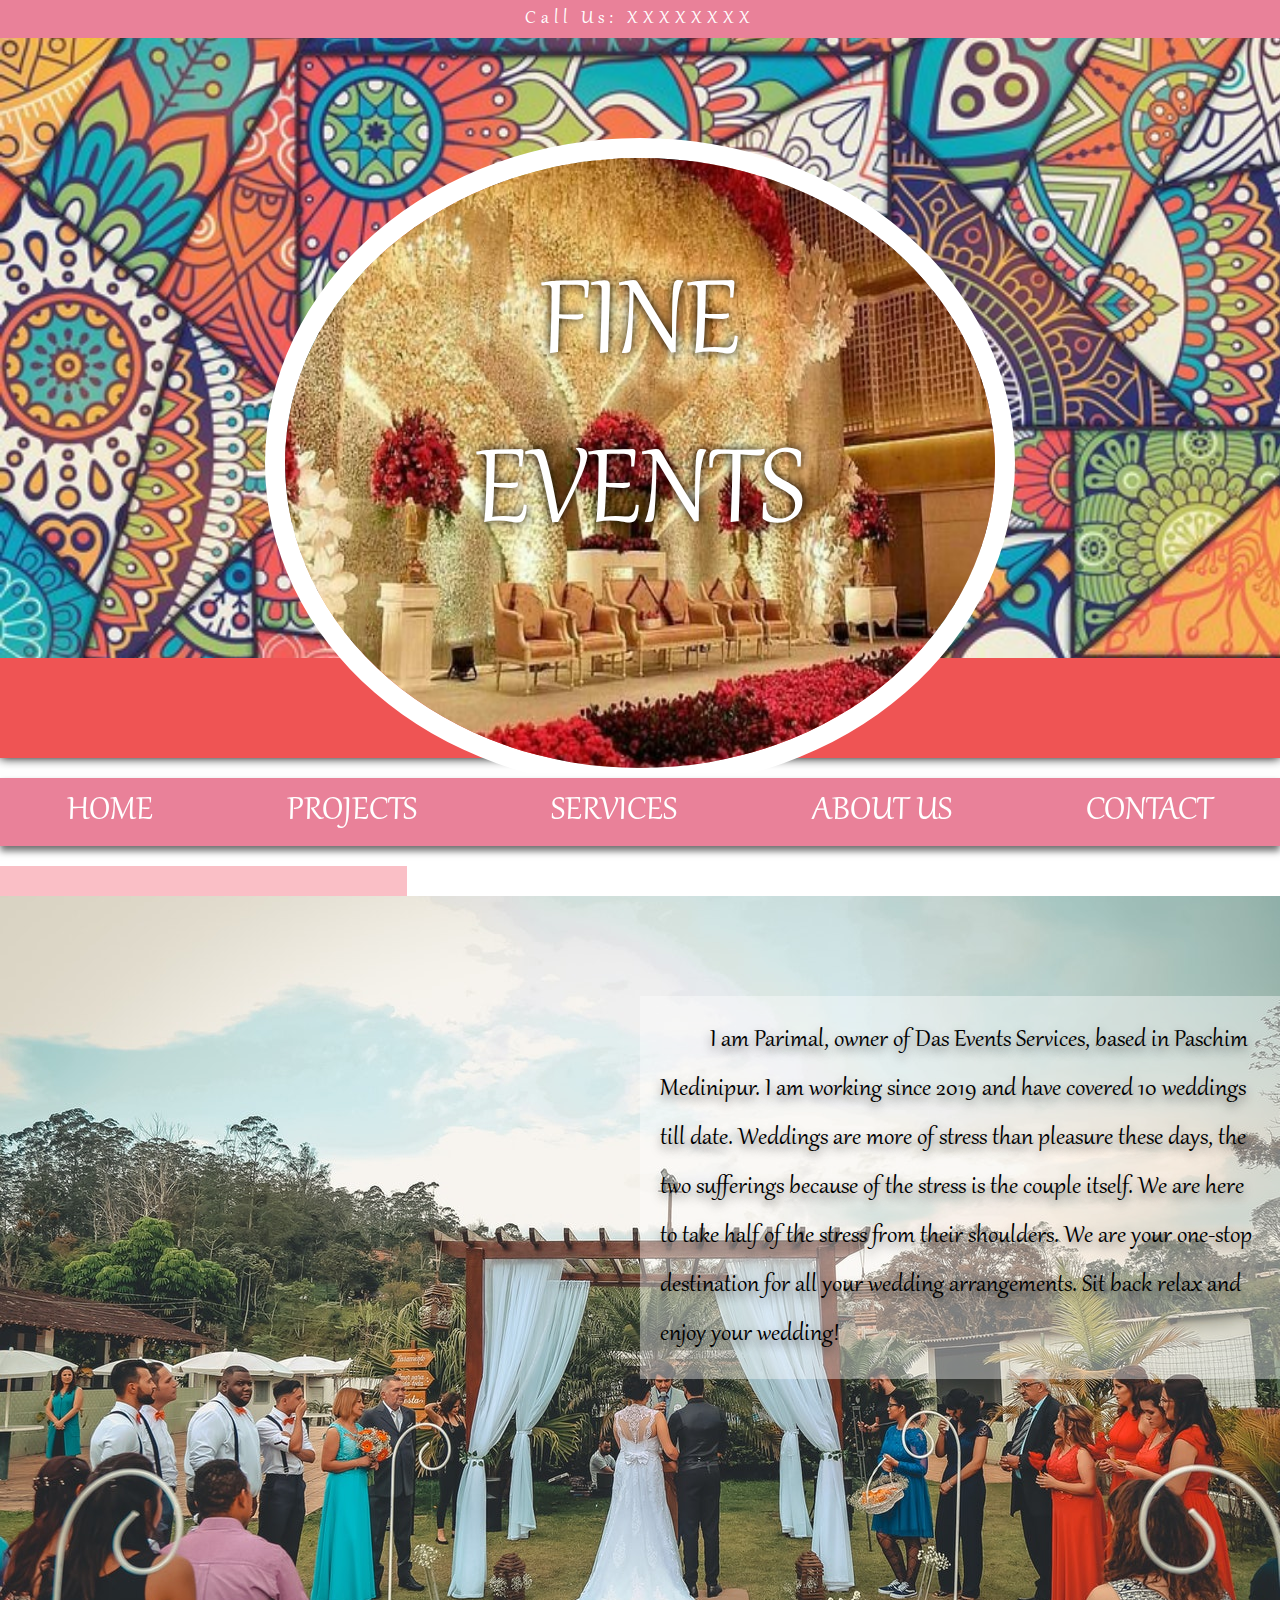
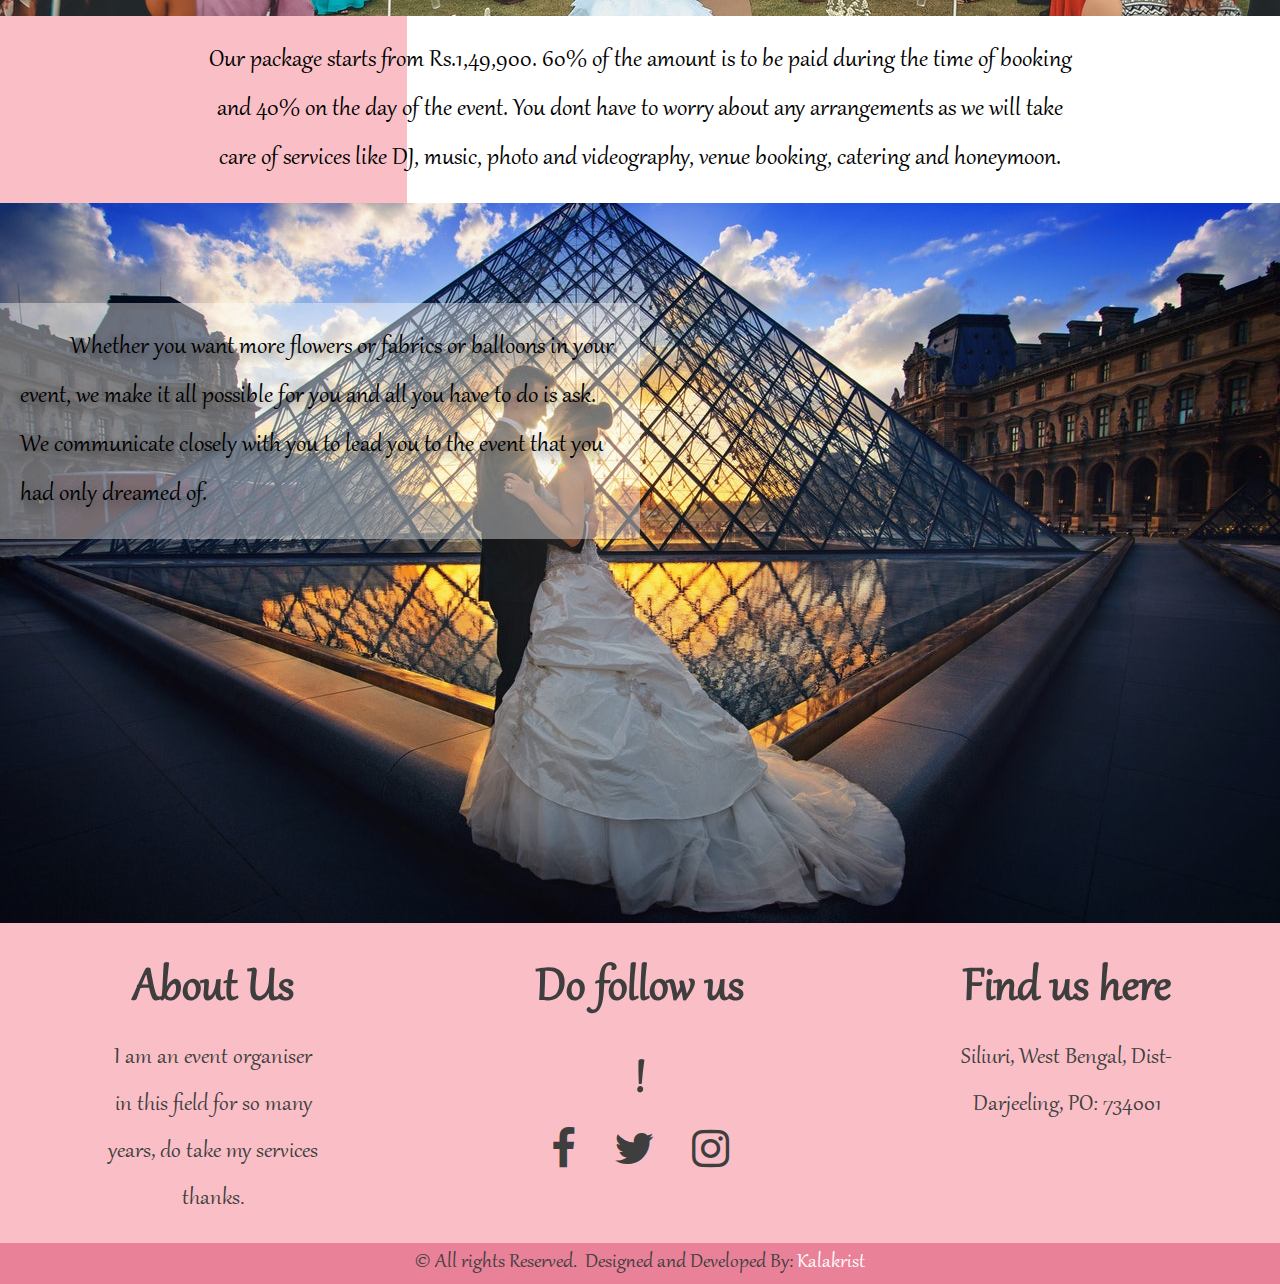
==== commit a0e6243a: "updated with new one" ====
--- a/aboutus.html
+++ b/aboutus.html
@@ -1,5 +1,6 @@
 <!DOCTYPE html>
 <html lang="en">
+
 <head>
     <meta charset="UTF-8">
     <meta http-equiv="X-UA-Compatible" content="IE=edge">
@@ -8,18 +9,19 @@
     <link rel="stylesheet" href="https://cdnjs.cloudflare.com/ajax/libs/font-awesome/4.7.0/css/font-awesome.min.css">
     <link rel="stylesheet" href="public/assets/css/aboutus.css">
     <script defer src="public/assets/js/menu.js"></script>
-    <title>Document</title>
+    <title>Event Site</title>
 </head>
+
 <body>
     <header>
         <div class="topheader">
-            <span>Call Us: <a href="tel:123456789">XXXXXXXX</a> </span> 
-         </div>
+            <span>Call Us: <a href="tel:123456789">XXXXXXXX</a> </span>
+        </div>
         <div class="banner">
             <div class="main-image">
                 <img src="public/assets/img/dasbanner.jpg" alt="">
                 <div class="das-events">
-                    <h1>Das</h1>
+                    <h1>Fine</h1>
                     <h1>Events</h1>
                 </div>
             </div>
@@ -27,38 +29,54 @@
         <nav class="mynav" id="myId">
             <ul>
                 <a href="javascript:void(0);" class="icon" onclick="myFunction()">
-                    Das Events
+                    Fine Events
                     <i class="fa fa-bars"></i>
                 </a>
-                <a href="index.html"> <li>Home</li></a> 
-                <a href="projects.html"><li>Projects</li></a>
-                <a href="services.html"> <li>Services</li></a>
-                <a href="aboutus.html"><li>About Us</li> </a>
-                <a href="contact.html"><li>Contact</li></a>              
+                <a href="index.html">
+                    <li>Home</li>
+                </a>
+                <a href="projects.html">
+                    <li>Projects</li>
+                </a>
+                <a href="services.html">
+                    <li>Services</li>
+                </a>
+                <a href="aboutus.html">
+                    <li>About Us</li>
+                </a>
+                <a href="contact.html">
+                    <li>Contact</li>
+                </a>
             </ul>
-            </nav>
+        </nav>
     </header>
 
     <section class="bg-image">
         <div class="aboutus">
             <div class="aboutus-img">
                 <img src="public/assets/img/pexels-sergio-souza-1779414.jpg" alt="">
-                <p>I am Parimal, owner of Das Events Services, based in Paschim Medinipur. I am working since 2019 and have covered 10 weddings till date. Weddings are more of stress than pleasure these days, the two sufferings because of the stress is the couple itself. We are here to take half of the stress from their shoulders. We are your one-stop destination for all your wedding arrangements. Sit back relax and enjoy your wedding!
-                    </p>
+                <p>I am Parimal, owner of Das Events Services, based in Paschim Medinipur. I am working since 2019 and
+                    have covered 10 weddings till date. Weddings are more of stress than pleasure these days, the two
+                    sufferings because of the stress is the couple itself. We are here to take half of the stress from
+                    their shoulders. We are your one-stop destination for all your wedding arrangements. Sit back relax
+                    and enjoy your wedding!
+                </p>
             </div>
-            
+
         </div>
         <div class="small-content">
             <p>Our package starts from Rs.1,49,900. 60% of the amount is to be paid during the time of
                 booking and 40% on the day of the event. You dont have to worry about any arrangements as we will
                 take care of services like DJ, music, photo and videography, venue booking, catering and honeymoon.
-                </p>
+            </p>
         </div>
         <div class="aboutus-subfooter">
             <div class="aboutus-subfooter-img">
                 <img src="public/assets/img/pexels-igor-link-933118.jpg" alt="">
-                <p>Whether you want more flowers or fabrics or balloons in your event, we make it all possible for you and
-                    all you have to do is ask. We communicate closely with you to lead you to the event that you had only
+                <p>Whether you want more flowers or fabrics or balloons in your event, we make it all possible for you
+                    and
+                    all you have to do is ask. We communicate closely with you to lead you to the event that you had
+                    only
                     dreamed of.</p>
             </div>
         </div>
@@ -66,28 +84,29 @@
 
     <footer>
         <div class="footer">
-        <div class="about-us">
-            <h1>About Us</h1>
-            <p>I am an event organiser in this field for so many years, do take my services thanks.</p>
+            <div class="about-us">
+                <h1>About Us</h1>
+                <p>I am an event organiser in this field for so many years, do take my services thanks.</p>
+            </div>
+            <div class="social-media">
+                <h1>Do follow us !</h1>
+                <div class="social-icons">
+                    <a href="https://www.facebook.com/"><i class="fa fa-facebook"></i></a>
+                    <a href="https://www.twitter.com/"><i class="fa fa-twitter"></i></a>
+                    <a href="https://www.instagram.com/"><i class="fa fa-instagram"></i></a>
+                </div>
+
+            </div>
+            <div class="address">
+                <h1>Find us here</h1>
+                <p>Siliuri, West Bengal, Dist-Darjeeling, PO: 734001</p>
+            </div>
         </div>
-        <div class="social-media">
-            <h1>Do follow us !</h1>
-            <div class="social-icons">
-                <a href="https://www.facebook.com/"><i class="fa fa-facebook"></i></a>
-                <a href="https://www.twitter.com/"><i class="fa fa-twitter"></i></a>
-                <a href="https://www.instagram.com/"><i class="fa fa-instagram"></i></a>
-            </div>
-            
+        <div class="copyrights">
+            <p>&copy; All rights Reserved.</p>
+            <p>&nbsp; Designed and Developed By: <a href="www.kalakarist.com">Kalakrist</a></p>
         </div>
-        <div class="address">
-            <h1>Find us here</h1>
-            <p>Siliuri, West Bengal, Dist-Darjeeling, PO: 734001</p>
-        </div>
-       </div>
-       <div class="copyrights">
-        <p>&copy; All rights Reserved.</p>
-        <p>&nbsp; Designed and Developed By: <a href="www.bluewebsurfer.com">BlueWeb Surfer</a></p>
-    </div>
     </footer>
 </body>
+
 </html>